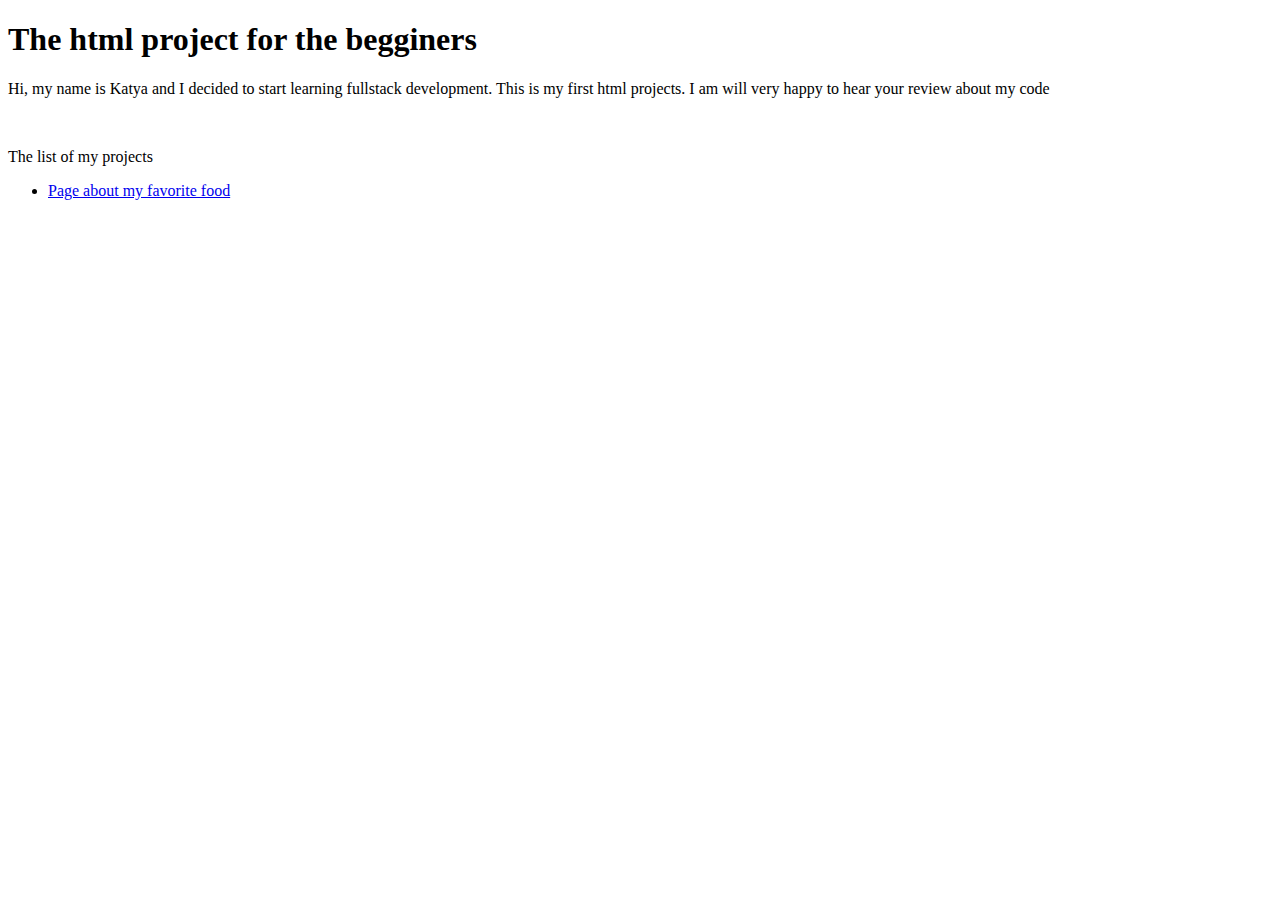
==== index.html @ 5aa7c15b "Add files via upload" ====
<!DOCTYPE html>
<html lang="en">
<head>
    <title>The first html project</title>
    <meta charset="UTF-8">
    <meta http-equiv="X-UA-Compatible" content="IE=edge">
    <meta name="viewport" content="width=<device-width>, initial-scale=1.0">
</head>
<body>
    <h1>The html project for the begginers</h1>
    <p>Hi, my name is Katya and I decided to start learning fullstack development. This is my first html projects. I am will very happy to hear your review about my code</p>
    <br>
    <p>The list of my projects</p>
    <ul>
        <li><a href="chocolate.html">Page about my favorite food</a></li>
    </ul>
</body>
</html>
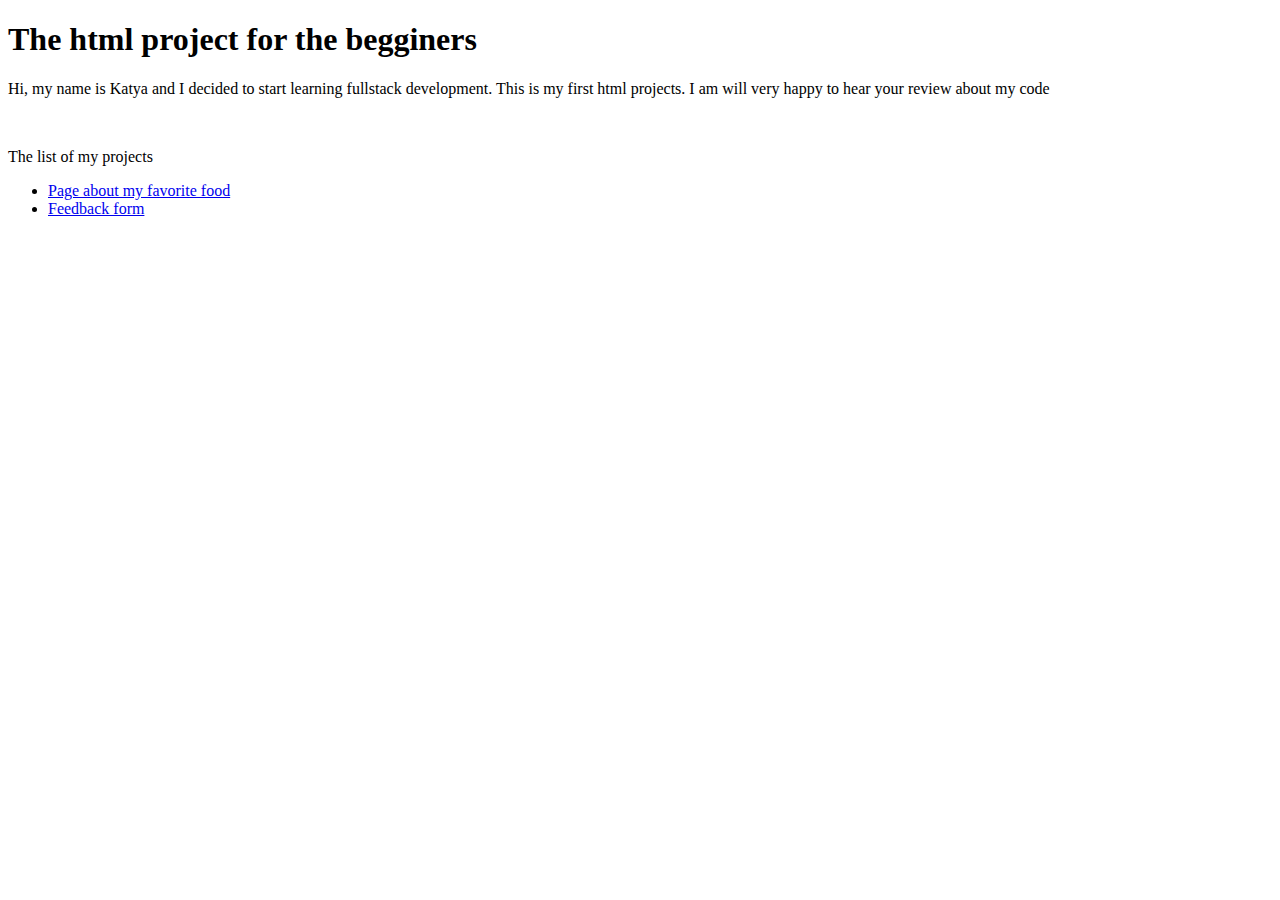
==== commit 431cb2be: "Add files via upload" ====
--- a/index.html
+++ b/index.html
@@ -13,6 +13,7 @@
     <p>The list of my projects</p>
     <ul>
         <li><a href="chocolate.html">Page about my favorite food</a></li>
+        <li><a href="feedback.html">Feedback form</a></li>
     </ul>
 </body>
 </html>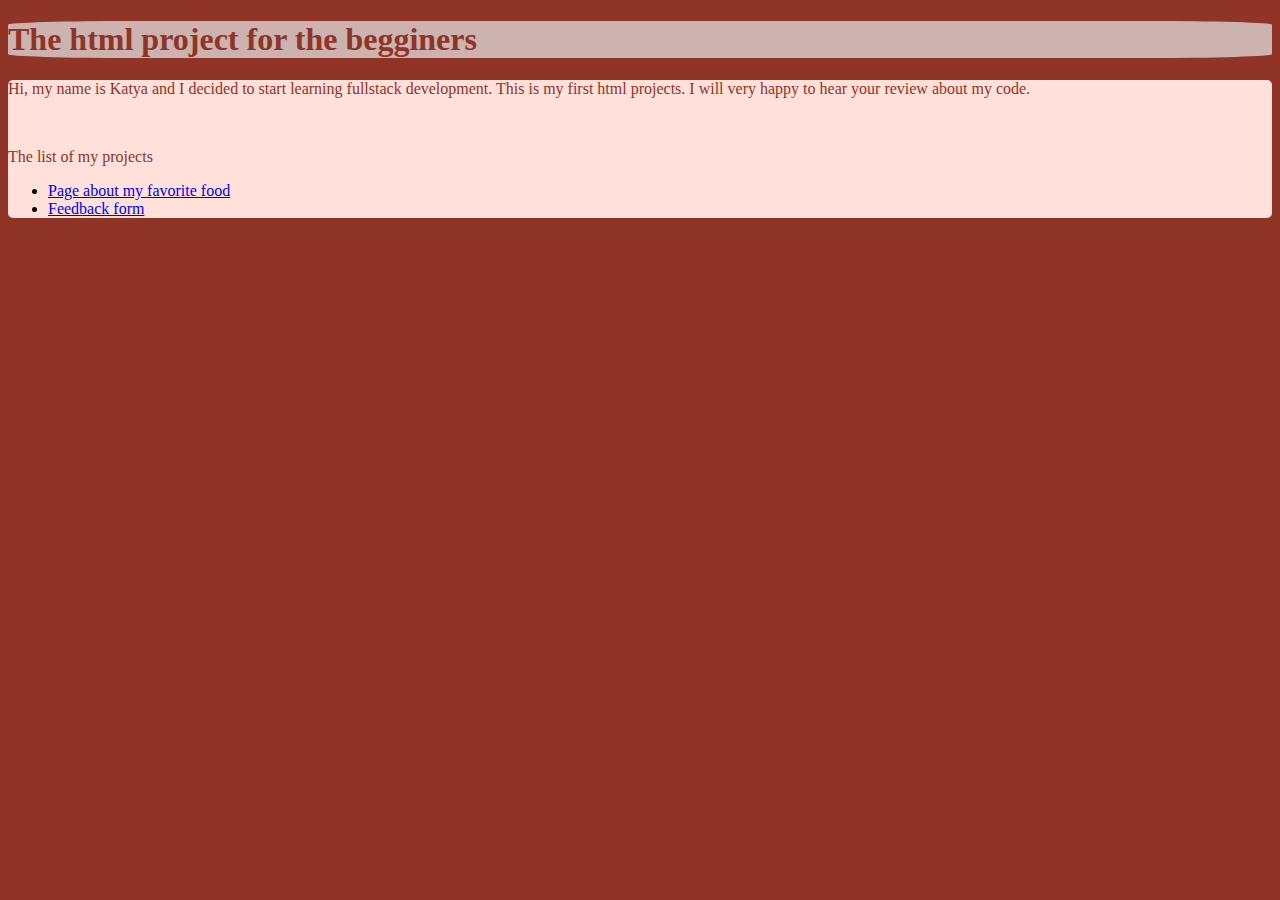
==== commit a9581637: "Add files via upload" ====
--- a/index.html
+++ b/index.html
@@ -5,15 +5,19 @@
     <meta charset="UTF-8">
     <meta http-equiv="X-UA-Compatible" content="IE=edge">
     <meta name="viewport" content="width=<device-width>, initial-scale=1.0">
+    <link rel="stylesheet" href="first_style.css">
 </head>
 <body>
-    <h1>The html project for the begginers</h1>
-    <p>Hi, my name is Katya and I decided to start learning fullstack development. This is my first html projects. I am will very happy to hear your review about my code</p>
+    <header><h1>The html project for the begginers</h1></header>
+    <article><p>Hi, my name is Katya and I decided to start learning fullstack development. 
+        This is my first html projects. I will very happy to hear your review about my code.</p>
     <br>
-    <p>The list of my projects</p>
-    <ul>
-        <li><a href="chocolate.html">Page about my favorite food</a></li>
-        <li><a href="feedback.html">Feedback form</a></li>
-    </ul>
+    <p>The list of my projects
+        <ul>
+            <li><a href="chocolate.html">Page about my favorite food</a></li>
+            <li><a href="feedback.html">Feedback form</a></li>
+        </ul>
+    </p>
+</article>
 </body>
 </html>--- a/first_style.css
+++ b/first_style.css
@@ -0,0 +1,25 @@
+body{
+    background-color: #8F3427;
+}
+
+header{
+    background-color: #CCB3AF;
+    border-radius: 10%;
+}
+
+article{
+    background-color: #FFE0DB;
+    border-radius: 5px;
+}
+
+p{
+    color: #8F3427;
+}
+
+h1{
+    color: #8F3427
+}
+
+h3{
+    color:#8F3427
+}
